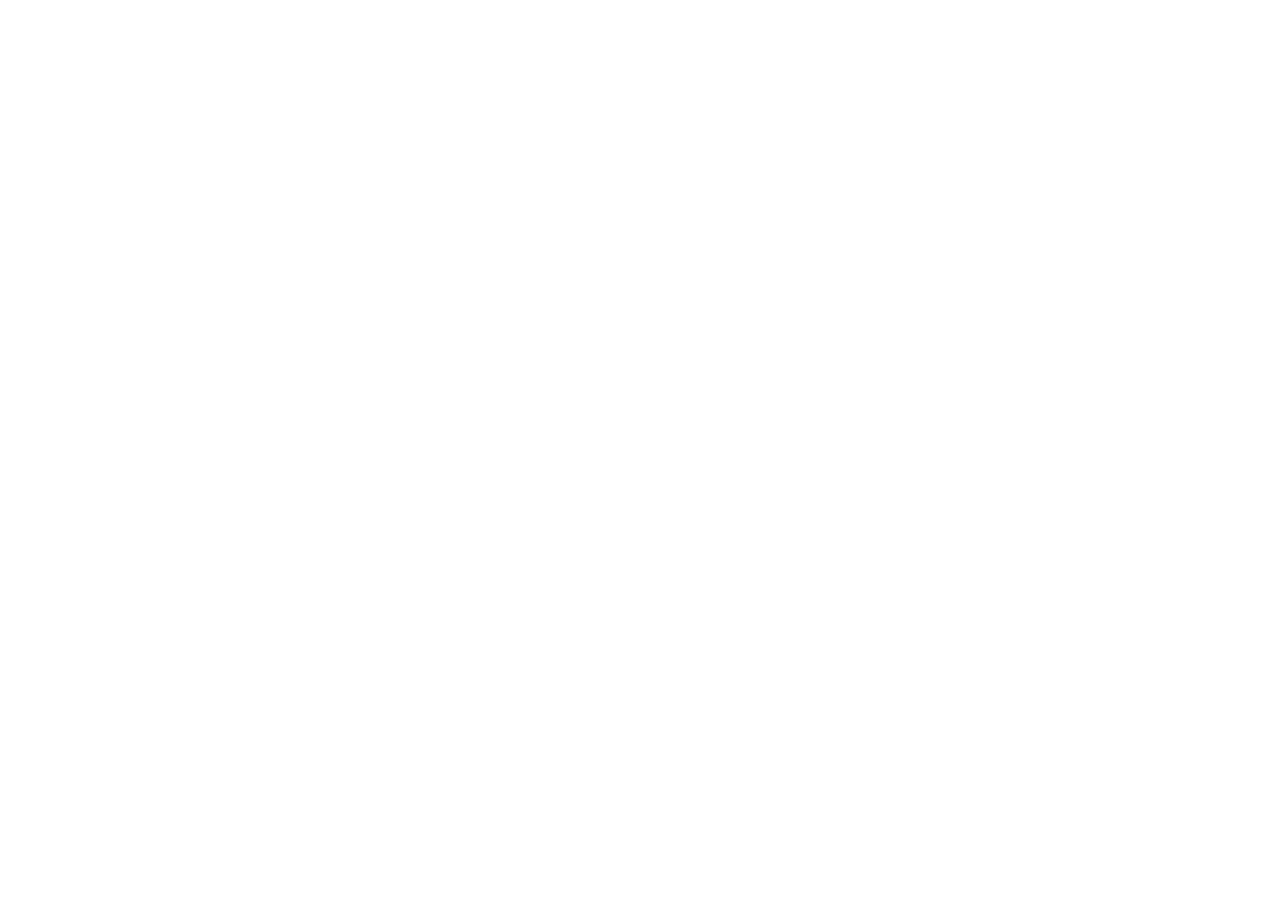
==== app/index.html @ ed66468c "added app folder" ====
<!DOCTYPE html>
<html>
  <head>
    <meta charset="utf-8" />
    <meta http-equiv="X-UA-Compatible" content="IE=edge" />
    <title>Mobile App</title>
    <meta name="viewport" content="width=device-width, initial-scale=1" />
    <link
      href="https://cdn.jsdelivr.net/npm/bootstrap@5.3.0-alpha1/dist/css/bootstrap.min.css"
      rel="stylesheet"
      integrity="sha384-GLhlTQ8iRABdZLl6O3oVMWSktQOp6b7In1Zl3/Jr59b6EGGoI1aFkw7cmDA6j6gD"
      crossorigin="anonymous"
    />
  </head>
  <body></body>
  <script
    src="https://cdn.jsdelivr.net/npm/bootstrap@5.3.0-alpha1/dist/js/bootstrap.bundle.min.js"
    integrity="sha384-w76AqPfDkMBDXo30jS1Sgez6pr3x5MlQ1ZAGC+nuZB+EYdgRZgiwxhTBTkF7CXvN"
    crossorigin="anonymous"
  ></script>
</html>
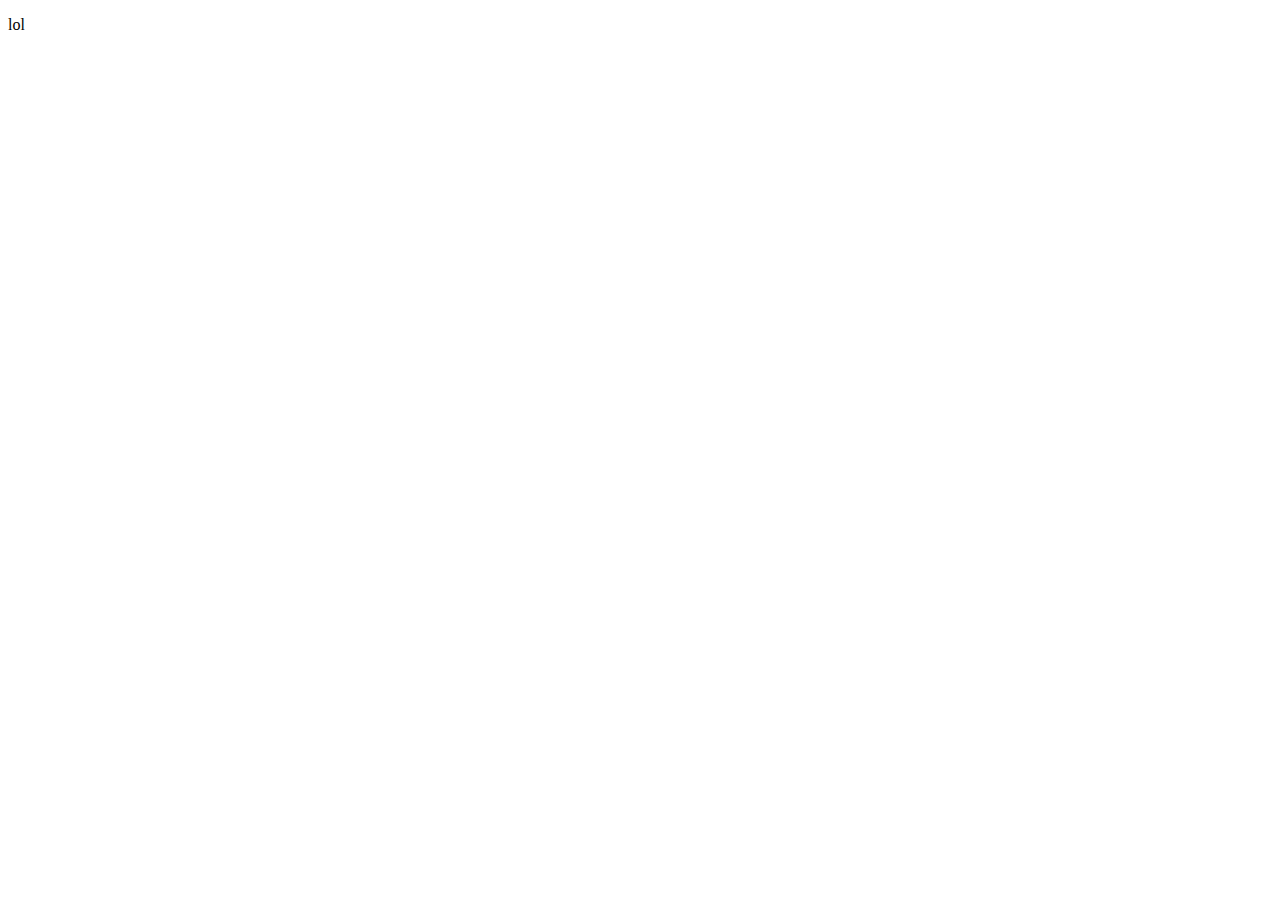
==== commit fd575f5e: "bruhg" ====
--- a/app/index.html
+++ b/app/index.html
@@ -11,11 +11,16 @@
       integrity="sha384-GLhlTQ8iRABdZLl6O3oVMWSktQOp6b7In1Zl3/Jr59b6EGGoI1aFkw7cmDA6j6gD"
       crossorigin="anonymous"
     />
+    <link href="css/main.css" rel="stylesheet" />
+    <link href="../css/styles-app.css" rel="stylesheet">
   </head>
-  <body></body>
+  <body>
+    <p>lol</p>
+  </body>
   <script
     src="https://cdn.jsdelivr.net/npm/bootstrap@5.3.0-alpha1/dist/js/bootstrap.bundle.min.js"
     integrity="sha384-w76AqPfDkMBDXo30jS1Sgez6pr3x5MlQ1ZAGC+nuZB+EYdgRZgiwxhTBTkF7CXvN"
     crossorigin="anonymous"
   ></script>
+  <script src="js/script.js"></script>
 </html>
--- a/css/styles-app.css
+++ b/css/styles-app.css
@@ -0,0 +1,50 @@
+/*--------------------------------------------------------- 
+# Styles Généraux 
+---------------------------------------------------------*/
+:root {
+    --white: #ffffff;
+    --black: #000000;
+    --teal: #00b9ae;
+    --dark_teal: #037171;
+    --darkest_teal: #03312e;
+    --light_blue: #8b95c9;
+    --gray: #D9D9D9;
+  }
+  
+  @font-face {
+    src: url("assets/fonts/coolvetica/coolvetica rg.otf"), format("opentype");
+    font-family: "coolvetica";
+  }
+  @font-face {
+    src: url("assets/fonts/roboto/Roboto-Black.ttf"), format("truetype");
+    font-family: "roboto";
+  }
+  
+  h1,.h1{
+    font-size: 64px;
+    font-weight: 400;
+    color:var(--darkest_teal);
+}
+
+h2,.h2{
+    font-size: 48px;
+    font-family: century gothic;
+    color:var(--darkest_teal);
+}
+
+h3,.h3{
+    font-family: roboto;
+    font-size:28px; 
+    color:var(--darkest_teal);
+}
+
+.btn-outline-success {
+  width: 350px;
+  border: 3px solid var(--teal);
+  color: var(--teal);
+}
+
+.btn-outline-success:hover {
+  border: 3px solid var(--dark_teal);
+  background-color: var(--dark_teal);
+}
